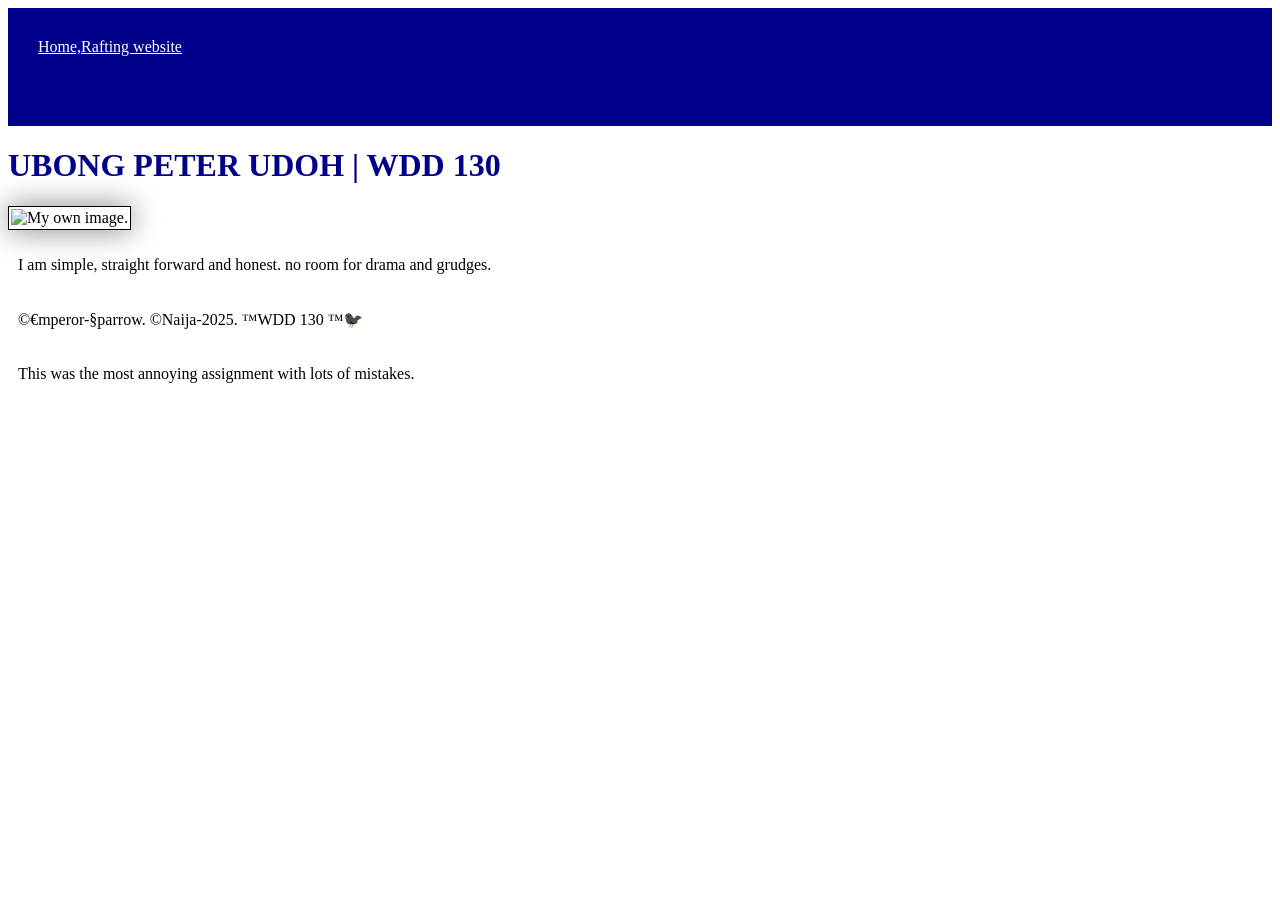
==== index.html @ 9e19cea0 "mode" ====
<!DOCTYPE html>
<html lang="en">

<head>
    <link rel="stylesheet" href="styles/styles.css">
    <meta charset="UTF-8">
    <meta name="viewport" content="width=device-width, initial-scale=1.0">
    <title>UBONG PETER UDOH | WDD 130 | Personal Homepage</title>
</head>

<body>
    <header>
        <nav>
            <a href="#">Home,Rafting website</a>
            <a href="wwr/"></a>
        </nav>
    </header>
    <main>
        <h1>UBONG PETER UDOH | WDD 130</h1>
        <img src="images/profile.jpg" alt="My own image." width="200">
        <p>I am simple, straight forward and honest. no room for drama and grudges.</p>
    </main>
    <footer>
        <p>©€mperor-§parrow. ©Naija-2025. ™WDD 130 ™🐦‍⬛</p>
    </footer>
    <p>This was the most annoying assignment with lots of mistakes.</p>
</body>

</html>
---- styles/styles.css ----
nav {background-color: darkblue;
padding: 10px;
}
nav a{
    color: white;
    display: block;
    padding: 20px;
}
h1 {
    color: darkblue;
}
img {
    width: 150 px;
    height: auto;
    border: 1px solid black;
    padding: 2px;
    box-shadow: 0 0 30px gray;
}
p {
    padding: 10px;
}
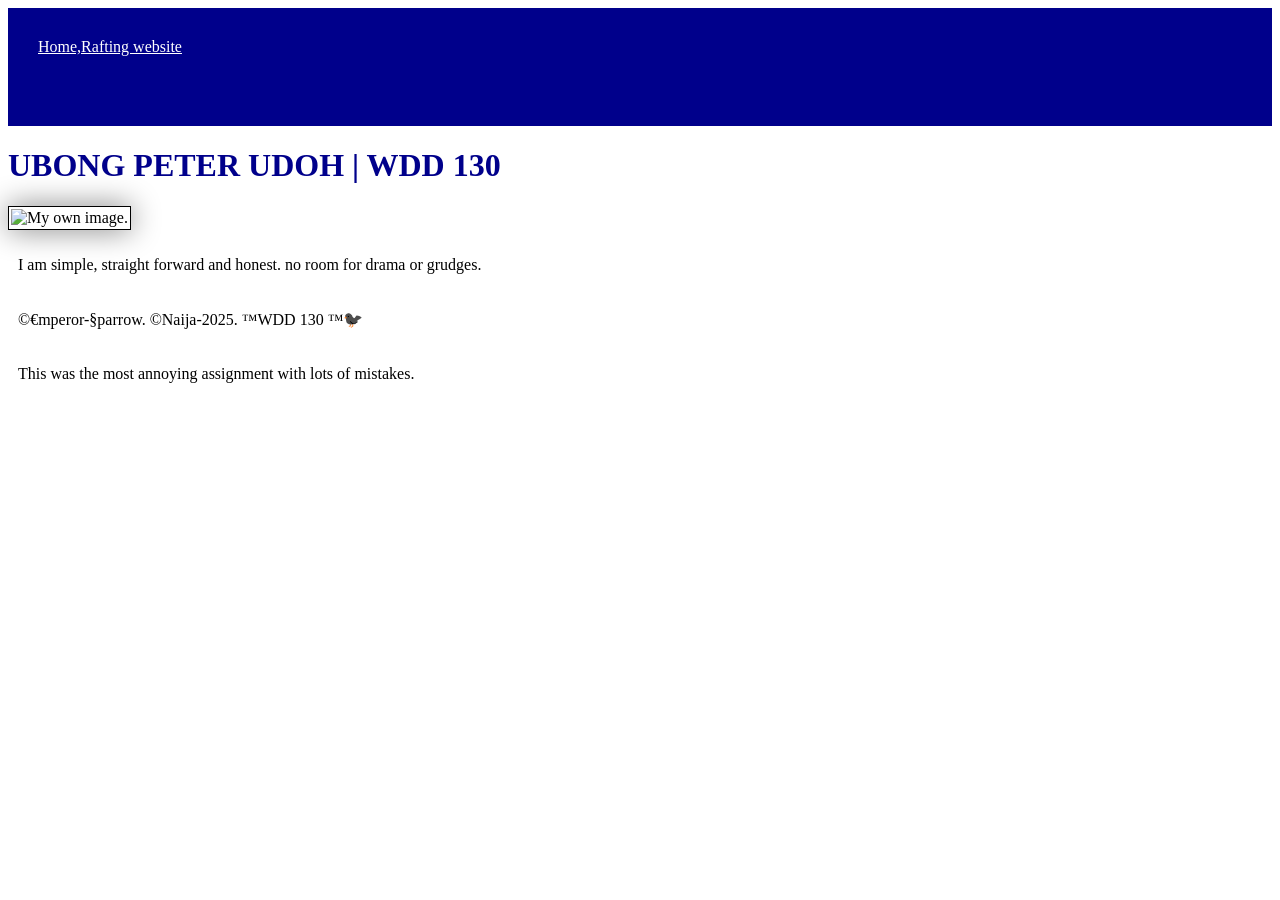
==== commit 04060b1b: "trick" ====
--- a/index.html
+++ b/index.html
@@ -18,7 +18,7 @@
     <main>
         <h1>UBONG PETER UDOH | WDD 130</h1>
         <img src="images/profile.jpg" alt="My own image." width="200">
-        <p>I am simple, straight forward and honest. no room for drama and grudges.</p>
+        <p>I am simple, straight forward and honest. no room for drama or grudges.</p>
     </main>
     <footer>
         <p>©€mperor-§parrow. ©Naija-2025. ™WDD 130 ™🐦‍⬛</p>
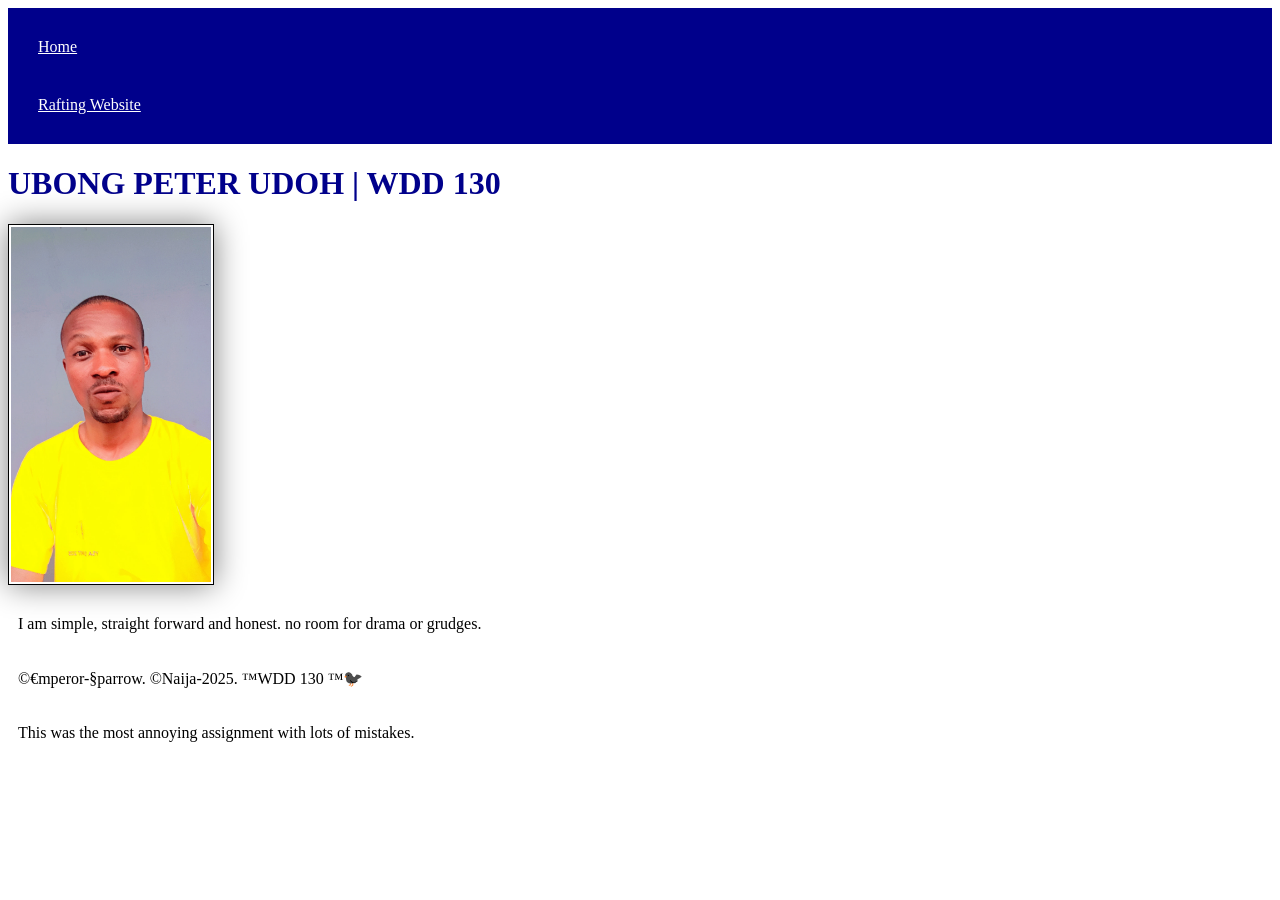
==== commit 451a627e: "corrected" ====
--- a/index.html
+++ b/index.html
@@ -11,8 +11,8 @@
 <body>
     <header>
         <nav>
-            <a href="#">Home,Rafting website</a>
-            <a href="wwr/"></a>
+            <a href="#">Home</a>
+            <a href="wwr/">Rafting Website</a>
         </nav>
     </header>
     <main>
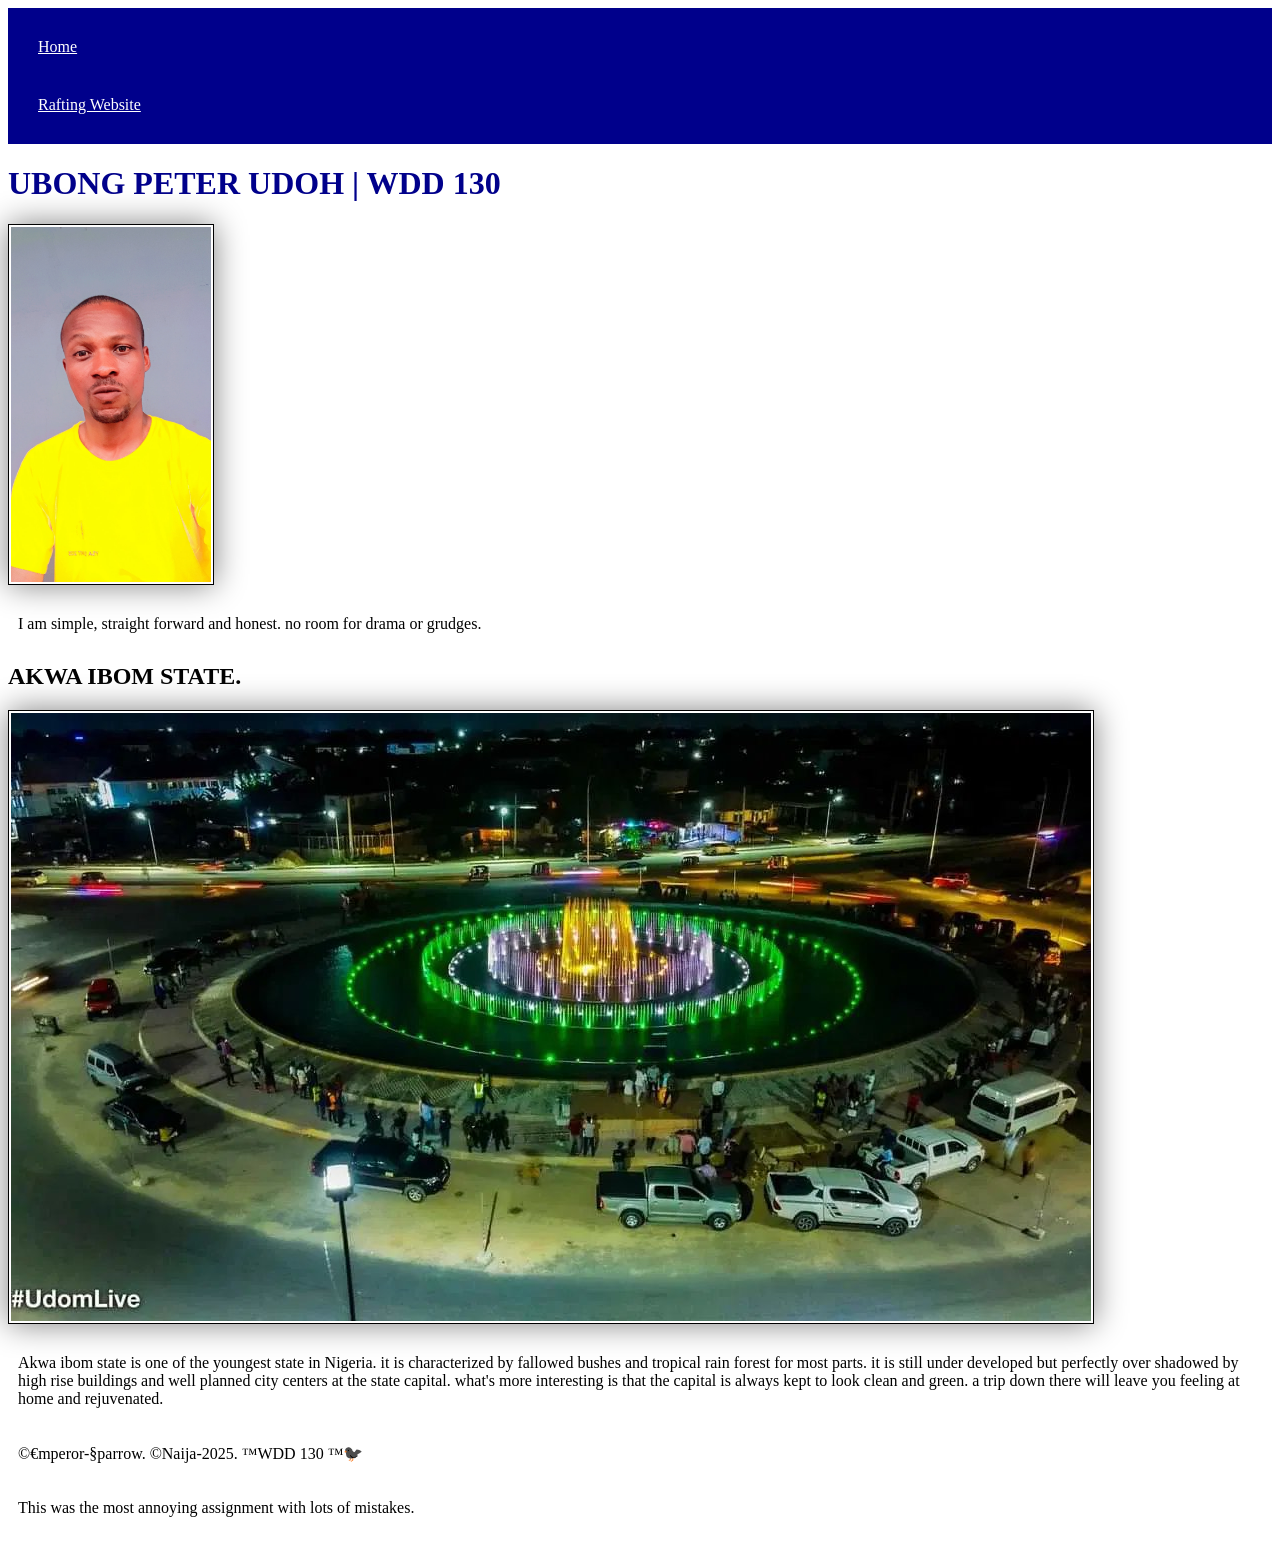
==== commit 7e548be5: "on it" ====
--- a/index.html
+++ b/index.html
@@ -6,6 +6,9 @@
     <meta charset="UTF-8">
     <meta name="viewport" content="width=device-width, initial-scale=1.0">
     <title>UBONG PETER UDOH | WDD 130 | Personal Homepage</title>
+    <meta name="description"
+        content="I am Ubong Udoh and this is an intro. to web development course WDD130 assignment,/n and the purpose of this page is to help us learn how to design a web page.">
+    <meta name="Author" content="UBONG PETER UDOH">
 </head>
 
 <body>
@@ -16,9 +19,19 @@
         </nav>
     </header>
     <main>
+
         <h1>UBONG PETER UDOH | WDD 130</h1>
         <img src="images/profile.jpg" alt="My own image." width="200">
         <p>I am simple, straight forward and honest. no room for drama or grudges.</p>
+        <aside>
+            <h2> AKWA IBOM STATE.</h2>
+            <img src="images/akwa ibom state.jpg" alt="A photo of part of Akwa ibom state.">
+            <p> Akwa ibom state is one of the youngest state in Nigeria. it is characterized by fallowed bushes and
+                tropical rain forest for most parts. it is still under developed but perfectly over shadowed by high
+                rise buildings and well planned city centers at the state capital. what's more interesting is that the
+                capital is always kept to look clean and green. a trip down there will leave you feeling at home and
+                rejuvenated.</p>
+        </aside>
     </main>
     <footer>
         <p>©€mperor-§parrow. ©Naija-2025. ™WDD 130 ™🐦‍⬛</p>
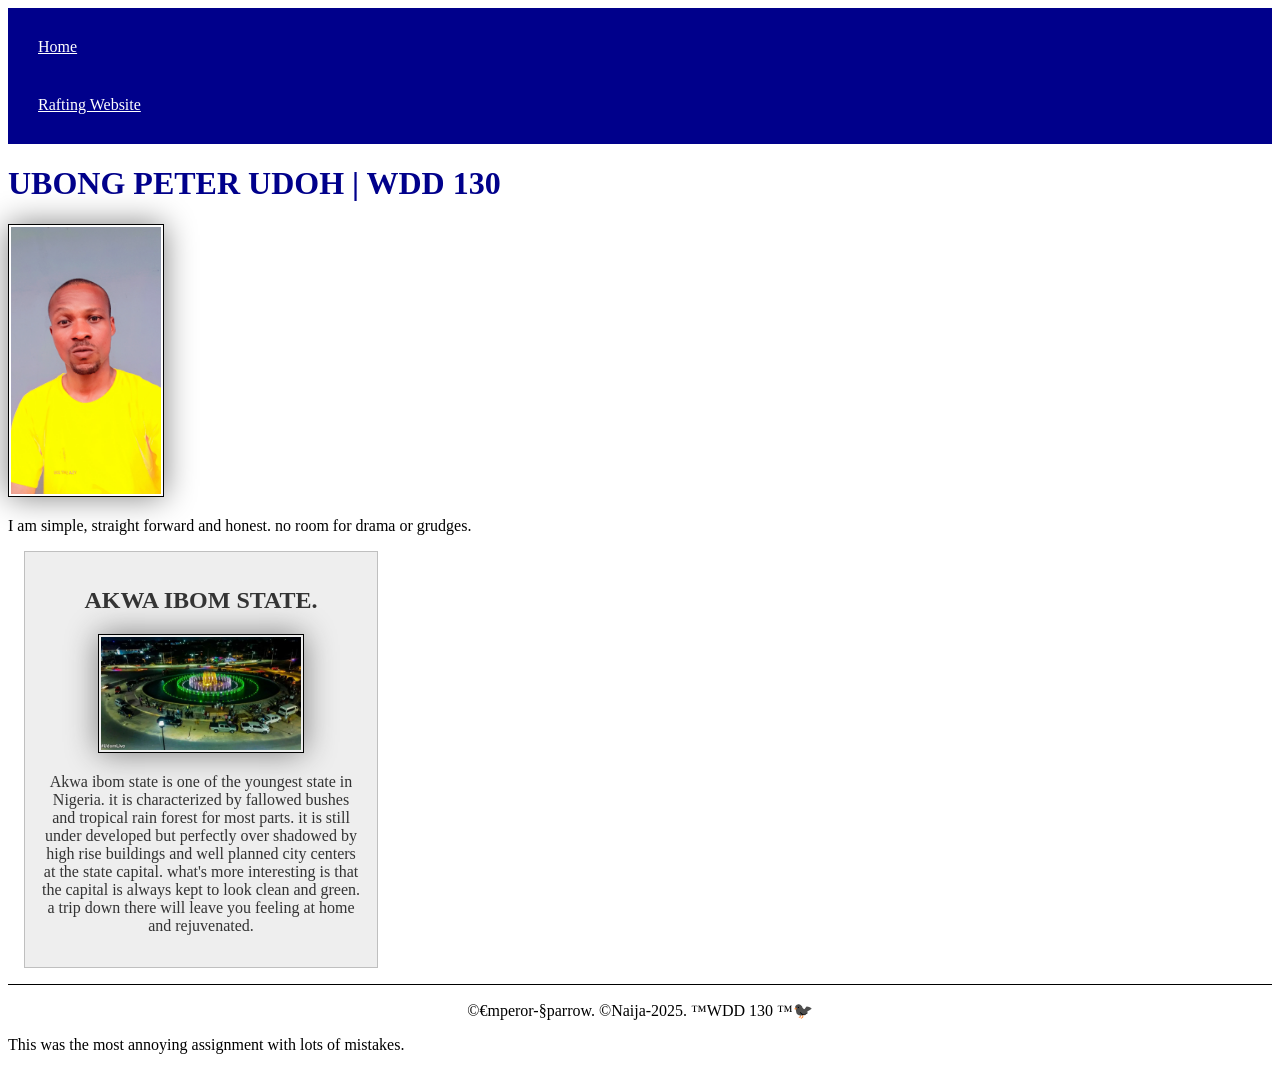
==== commit 6dbcc121: "check" ====
--- a/index.html
+++ b/index.html
@@ -9,6 +9,8 @@
     <meta name="description"
         content="I am Ubong Udoh and this is an intro. to web development course WDD130 assignment,/n and the purpose of this page is to help us learn how to design a web page.">
     <meta name="Author" content="UBONG PETER UDOH">
+
+    <link rel="stylsheet" href="styles/styles.css">
 </head>
 
 <body>
@@ -23,16 +25,17 @@
         <h1>UBONG PETER UDOH | WDD 130</h1>
         <img src="images/profile.jpg" alt="My own image." width="200">
         <p>I am simple, straight forward and honest. no room for drama or grudges.</p>
-        <aside>
-            <h2> AKWA IBOM STATE.</h2>
-            <img src="images/akwa ibom state.jpg" alt="A photo of part of Akwa ibom state.">
-            <p> Akwa ibom state is one of the youngest state in Nigeria. it is characterized by fallowed bushes and
-                tropical rain forest for most parts. it is still under developed but perfectly over shadowed by high
-                rise buildings and well planned city centers at the state capital. what's more interesting is that the
-                capital is always kept to look clean and green. a trip down there will leave you feeling at home and
-                rejuvenated.</p>
-        </aside>
     </main>
+    <aside>
+        <h2> AKWA IBOM STATE.</h2>
+        <img src="images/akwa ibom state.jpg" alt="A photo of part of Akwa ibom state.">
+        <p> Akwa ibom state is one of the youngest state in Nigeria. it is characterized by fallowed bushes and
+            tropical rain forest for most parts. it is still under developed but perfectly over shadowed by high
+            rise buildings and well planned city centers at the state capital. what's more interesting is that the
+            capital is always kept to look clean and green. a trip down there will leave you feeling at home and
+            rejuvenated.</p>
+    </aside>
+
     <footer>
         <p>©€mperor-§parrow. ©Naija-2025. ™WDD 130 ™🐦‍⬛</p>
     </footer>
--- a/styles/styles.css
+++ b/styles/styles.css
@@ -1,3 +1,23 @@
+main {
+    max-width: 840px;
+}
+aside {
+    width: 20rem;
+    margin: 1rem;
+    border: 1px solid rgb(0 0 0 / 0.2); /* 1️⃣*/
+    padding: 1rem;
+    background-color: #eee;
+    color: #333;
+    text-align: center;
+}
+aside img {
+    width: 200px;
+    height: auto;
+}
+main img {
+    width: 150px;
+    height: auto;
+}
 nav {background-color: darkblue;
 padding: 10px;
 }
@@ -17,5 +37,10 @@
     box-shadow: 0 0 30px gray;
 }
 p {
-    padding: 10px;
+    padding: 0px;
 }
+footer{
+    margin-top: 15px;
+    border-top: 1px solid #000;
+    text-align: center;
+}
--- a/styles/styles.css
+++ b/styles/styles.css
@@ -1,3 +1,23 @@
+main {
+    max-width: 840px;
+}
+aside {
+    width: 20rem;
+    margin: 1rem;
+    border: 1px solid rgb(0 0 0 / 0.2); /* 1️⃣*/
+    padding: 1rem;
+    background-color: #eee;
+    color: #333;
+    text-align: center;
+}
+aside img {
+    width: 200px;
+    height: auto;
+}
+main img {
+    width: 150px;
+    height: auto;
+}
 nav {background-color: darkblue;
 padding: 10px;
 }
@@ -17,5 +37,10 @@
     box-shadow: 0 0 30px gray;
 }
 p {
-    padding: 10px;
+    padding: 0px;
 }
+footer{
+    margin-top: 15px;
+    border-top: 1px solid #000;
+    text-align: center;
+}
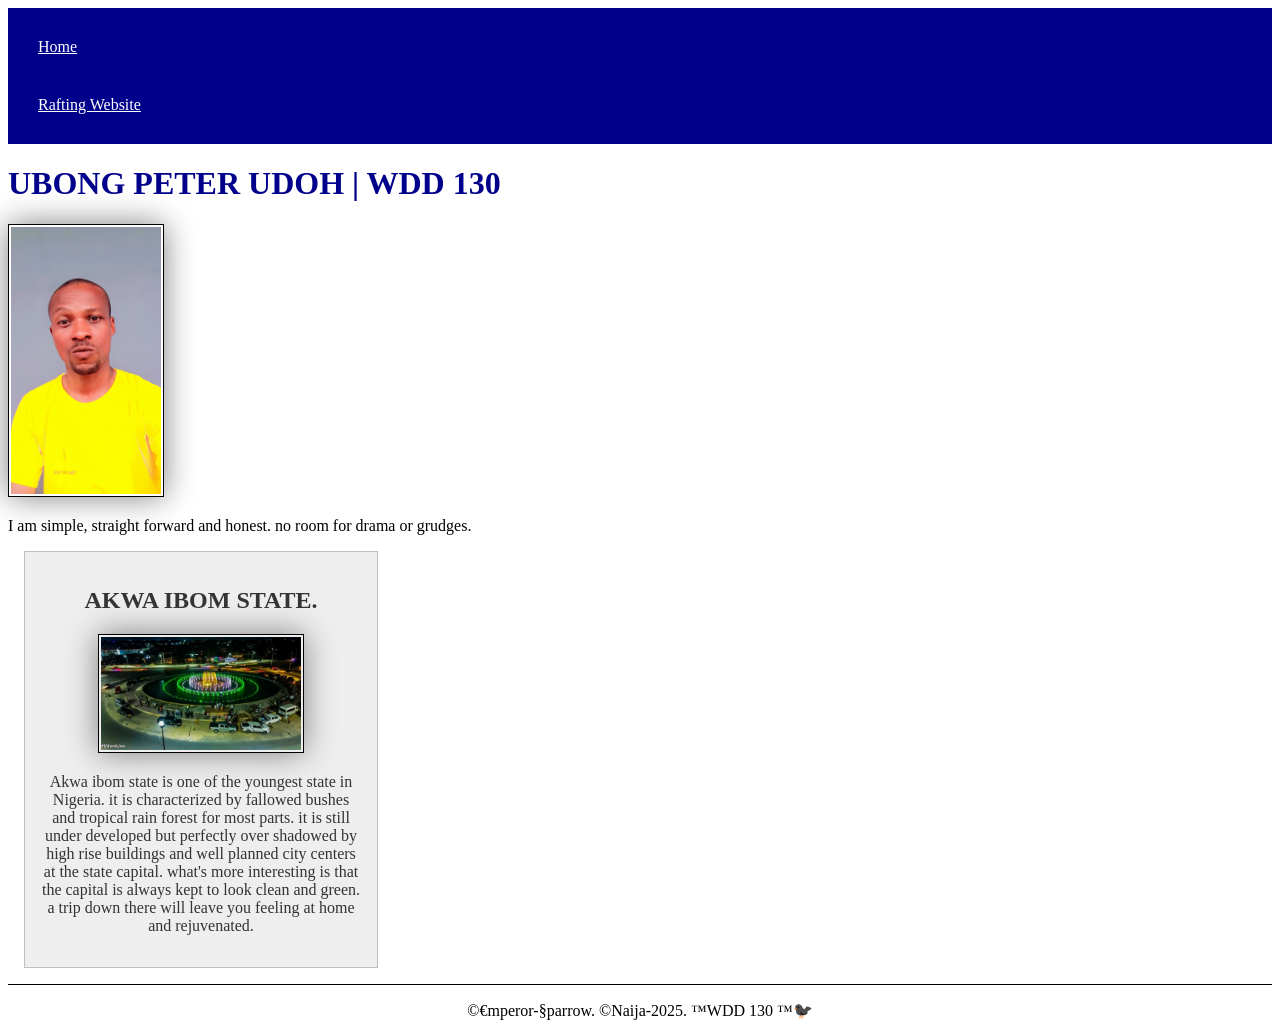
==== commit 9182a420: "corrected" ====
--- a/index.html
+++ b/index.html
@@ -35,11 +35,11 @@
             capital is always kept to look clean and green. a trip down there will leave you feeling at home and
             rejuvenated.</p>
     </aside>
-
-    <footer>
-        <p>©€mperor-§parrow. ©Naija-2025. ™WDD 130 ™🐦‍⬛</p>
-    </footer>
-    <p>This was the most annoying assignment with lots of mistakes.</p>
 </body>
 
+<footer>
+    <p>©€mperor-§parrow. ©Naija-2025. ™WDD 130 ™🐦‍⬛</p>
+</footer>
+
+
 </html>
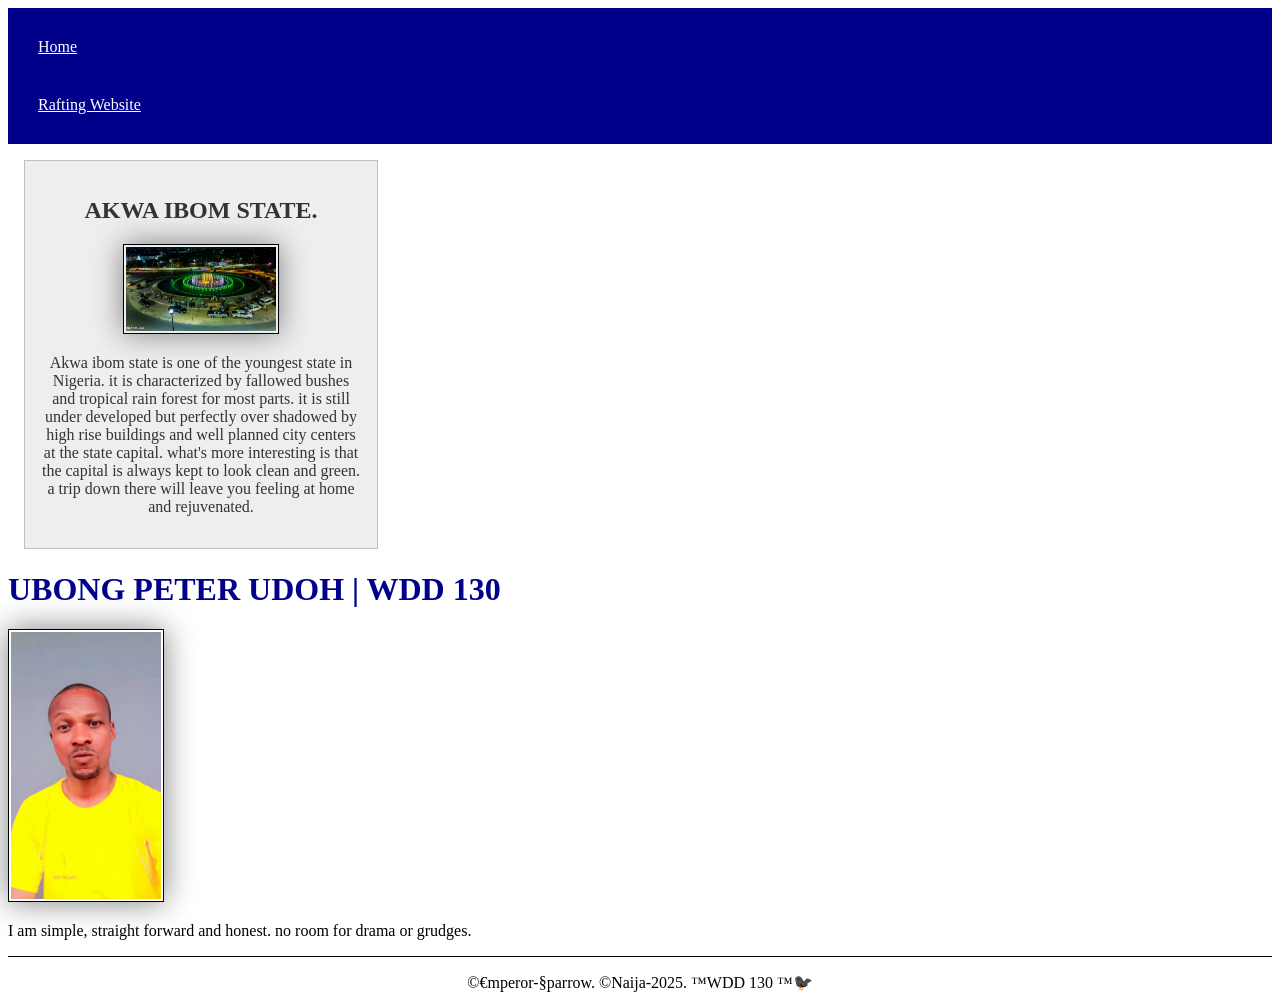
==== commit 3c1af1df: "almost" ====
--- a/index.html
+++ b/index.html
@@ -21,20 +21,20 @@
         </nav>
     </header>
     <main>
-
+        <aside>
+            <h2> AKWA IBOM STATE.</h2>
+            <img src="images/akwa ibom state.jpg" alt="A photo of part of Akwa ibom state.">
+            <p> Akwa ibom state is one of the youngest state in Nigeria. it is characterized by fallowed bushes and
+                tropical rain forest for most parts. it is still under developed but perfectly over shadowed by high
+                rise buildings and well planned city centers at the state capital. what's more interesting is that the
+                capital is always kept to look clean and green. a trip down there will leave you feeling at home and
+                rejuvenated.</p>
+        </aside>
         <h1>UBONG PETER UDOH | WDD 130</h1>
         <img src="images/profile.jpg" alt="My own image." width="200">
         <p>I am simple, straight forward and honest. no room for drama or grudges.</p>
     </main>
-    <aside>
-        <h2> AKWA IBOM STATE.</h2>
-        <img src="images/akwa ibom state.jpg" alt="A photo of part of Akwa ibom state.">
-        <p> Akwa ibom state is one of the youngest state in Nigeria. it is characterized by fallowed bushes and
-            tropical rain forest for most parts. it is still under developed but perfectly over shadowed by high
-            rise buildings and well planned city centers at the state capital. what's more interesting is that the
-            capital is always kept to look clean and green. a trip down there will leave you feeling at home and
-            rejuvenated.</p>
-    </aside>
+
 </body>
 
 <footer>
--- a/styles/styles.css
+++ b/styles/styles.css
@@ -37,7 +37,7 @@
     box-shadow: 0 0 30px gray;
 }
 p {
-    padding: 0px;
+    padding: 0;
 }
 footer{
     margin-top: 15px;
--- a/styles/styles.css
+++ b/styles/styles.css
@@ -37,7 +37,7 @@
     box-shadow: 0 0 30px gray;
 }
 p {
-    padding: 0px;
+    padding: 0;
 }
 footer{
     margin-top: 15px;
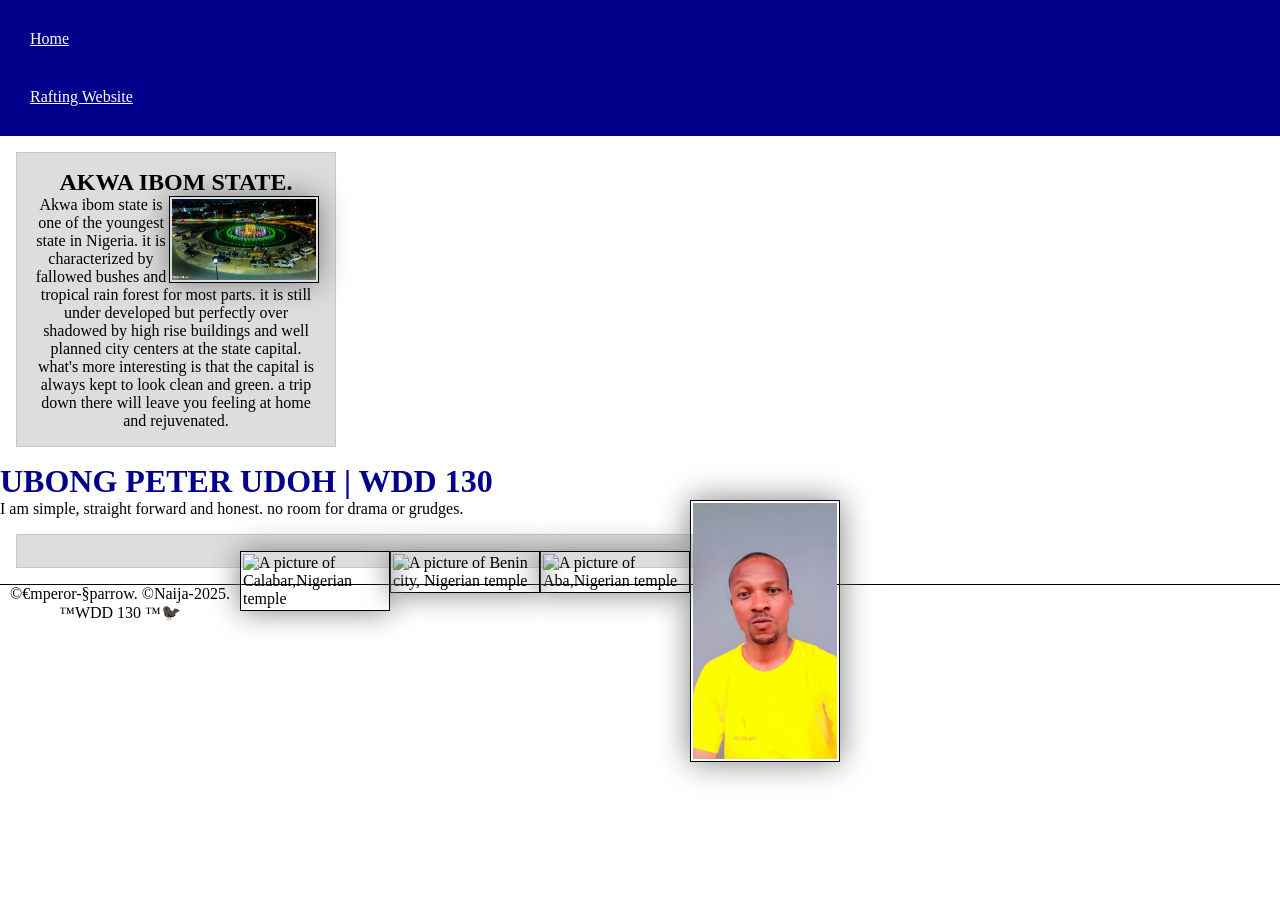
==== commit daf0b8cd: "check" ====
--- a/index.html
+++ b/index.html
@@ -21,7 +21,7 @@
         </nav>
     </header>
     <main>
-        <aside>
+        <aside class="box">
             <h2> AKWA IBOM STATE.</h2>
             <img src="images/akwa ibom state.jpg" alt="A photo of part of Akwa ibom state.">
             <p> Akwa ibom state is one of the youngest state in Nigeria. it is characterized by fallowed bushes and
@@ -33,6 +33,15 @@
         <h1>UBONG PETER UDOH | WDD 130</h1>
         <img src="images/profile.jpg" alt="My own image." width="200">
         <p>I am simple, straight forward and honest. no room for drama or grudges.</p>
+        <ul class="box">
+            <img src="https://churchofjesuschristtemples.org/aba-nigeria-temple/photographs/"
+                alt="A picture of Aba,Nigerian temple">
+            <img src="https://churchofjesuschristtemples.org/assets/img/temples/benin-city-nigeria-temple/benin-city-nigeria-temple-58575-main.jpg"
+                alt="A picture of Benin city, Nigerian temple">
+            <img src="https://churchofjesuschristtemples.org/assets/img/temples/calabar-nigeria-temple/calabar-nigeria-temple-65892-main.jpg"
+                alt="A picture of Calabar,Nigerian temple">
+        </ul>
+
     </main>
 
 </body>
--- a/styles/styles.css
+++ b/styles/styles.css
@@ -1,3 +1,8 @@
+*{
+    margin: 0;
+    padding: 0;
+    box-sizing: border-box;
+}
 main {
     max-width: 840px;
 }
@@ -17,6 +22,7 @@
 main img {
     width: 150px;
     height: auto;
+    float: right;
 }
 nav {background-color: darkblue;
 padding: 10px;
@@ -44,3 +50,15 @@
     border-top: 1px solid #000;
     text-align: center;
 }
+/*class selectors*/
+.box {
+    margin: 1rem;
+    border: 1px solid rgb(0 0 0 / 10%);
+    padding: 1rem;
+    background-color: #ddd;
+    color: #000;
+}
+aside {
+width: 20em;
+text-align: center;
+}
--- a/styles/styles.css
+++ b/styles/styles.css
@@ -1,3 +1,8 @@
+*{
+    margin: 0;
+    padding: 0;
+    box-sizing: border-box;
+}
 main {
     max-width: 840px;
 }
@@ -17,6 +22,7 @@
 main img {
     width: 150px;
     height: auto;
+    float: right;
 }
 nav {background-color: darkblue;
 padding: 10px;
@@ -44,3 +50,15 @@
     border-top: 1px solid #000;
     text-align: center;
 }
+/*class selectors*/
+.box {
+    margin: 1rem;
+    border: 1px solid rgb(0 0 0 / 10%);
+    padding: 1rem;
+    background-color: #ddd;
+    color: #000;
+}
+aside {
+width: 20em;
+text-align: center;
+}
